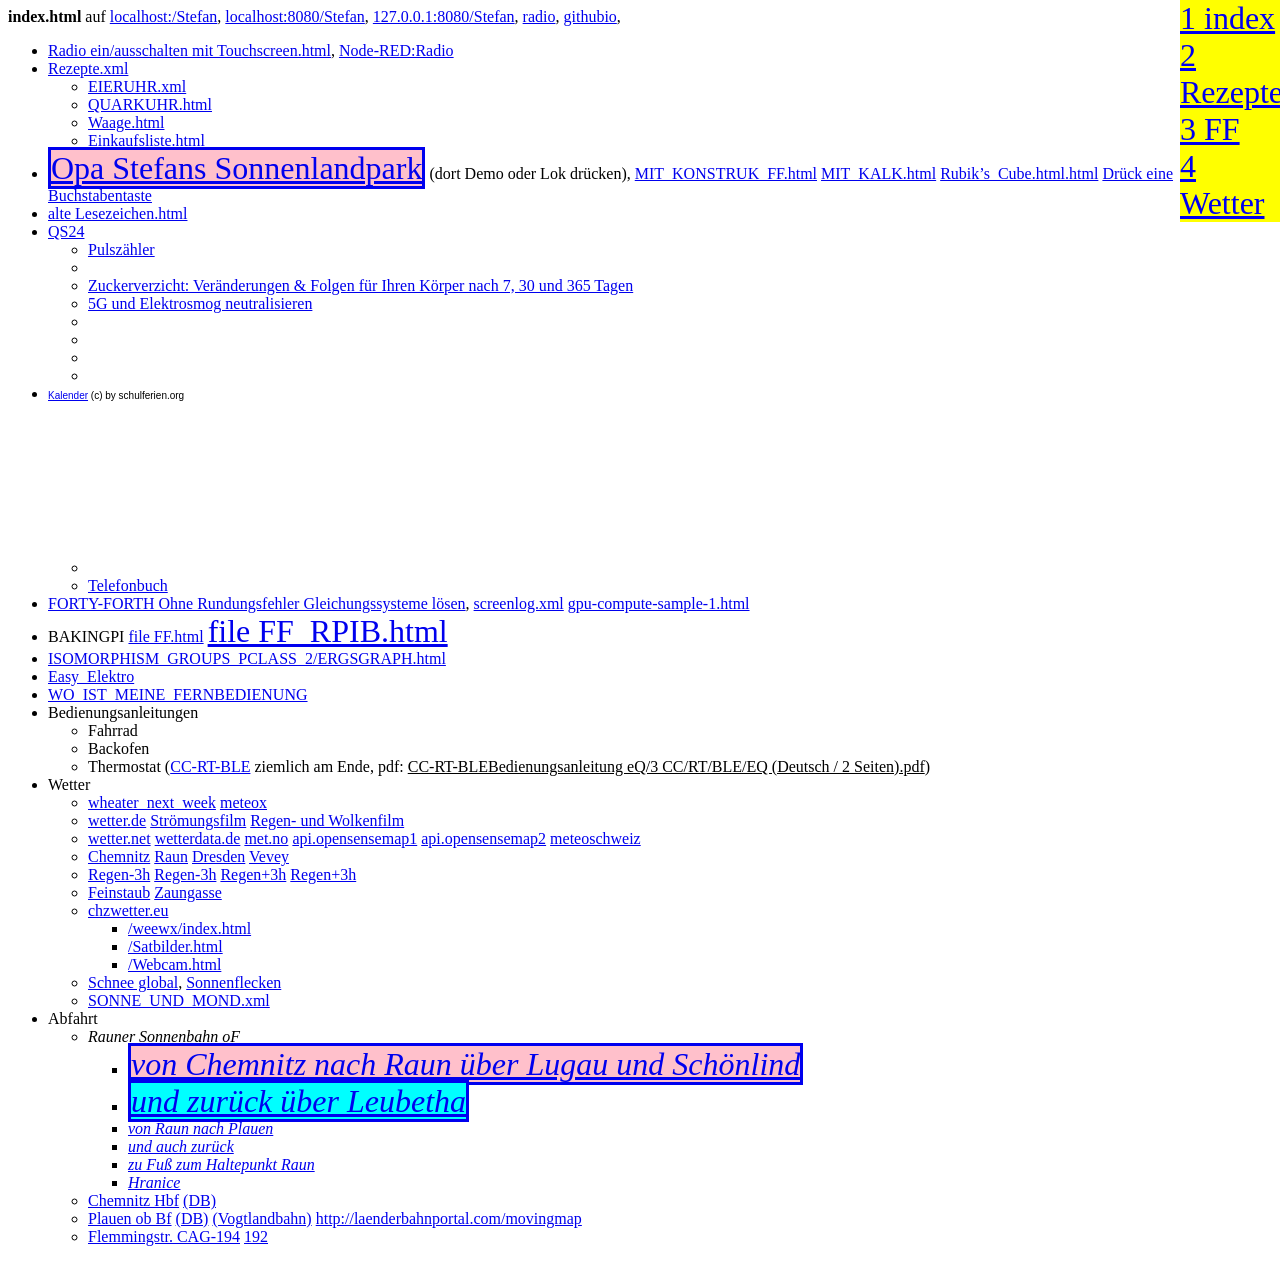
==== index.html @ eb0895cc "CAG-192" ====
<!doctype html>
<html>
<head>
  <meta charset="utf-8">
  <title>index.html</title>
  <style>
    .aktuell1 {background-color:pink; font-size:200%; border:solid}
    .aktuell2 {background-color:aqua; font-size:200%; border:solid}
    </style>
  </head>
<body>
<b id='b_index'>index.html</b> auf
<a href="http://localhost:/Stefan/index.html" target="_blank">localhost:/Stefan</a>, 
<a href="http://localhost:8080/Stefan/index.html" target="_blank">localhost:8080/Stefan</a>, 
<a href="http://127.0.0.1:8080/Stefan/index.html" target="_blank">127.0.0.1:8080/Stefan</a>, 
<a href="http://radio" target="_blank">radio</a>, 
<a href="https://opastefanvogel.github.io" target="_blank">githubio</a>, 
<div style="position:fixed; top:0px; left:1180px; background-color:yellow; border:none; display:flex; flex-direction:column; font-size:200%" >
  <a href="#b_index">1 index</a>
  <a href="#li_Rezepte">2 Rezepte</a>
  <a href="#li_FF">3 FF</a>
  <a href="#li_Wetter">4 Wetter</a>
  </div>

<ul>
<li><a target="_blank" href="RADIOPI/Touchscreen.html">Radio ein/ausschalten mit Touchscreen.html</a>, <a target="_blank" href="http://Radio:1880">Node-RED:Radio</a>
<li id='li_Rezepte'><a target="_blank" href="Rezepte.xml">Rezepte.xml</a>
  <ul>
    <li><a target="_blank" href="WO_IST_MEINE_FERNBEDIENUNG/EIERUHR.xml">EIERUHR.xml</a></li>
    <li><a target="_blank" href="WO_IST_MEINE_FERNBEDIENUNG/QUARKUHR.html">QUARKUHR.html</a></li>
    <li><a target="_blank" href="RADIOPI/Waage.html">Waage.html</a></li>
    <li><a target="_blank" href="http://Radio:1880/Einkaufsliste.html">Einkaufsliste.html</a></li>
    </ul>
  </li>

<li><a target="_blank" href="KLETTERN_UND_RUTSCHEN/MIT_QUADRO.html" class="aktuell1">Opa Stefans Sonnenlandpark</a> (dort Demo oder Lok drücken), 
  <a target="_blank" href="KLETTERN_UND_RUTSCHEN/MIT_KONSTRUK_FF.html">MIT_KONSTRUK_FF.html</a>
  <a target="_blank" href="KLETTERN_UND_RUTSCHEN/MIT_KALK.html">MIT_KALK.html</a>
  <a target="_blank" href="KLETTERN_UND_RUTSCHEN/Rubik’s_Cube.html">Rubik’s_Cube.html.html</a>
  <a target="Buchstabentaste" href="DRUECK_EINE_BUCHSTABENTASTE/DRUECK_EINE_BUCHSTABENTASTE.html">Drück eine Buchstabentaste</a>
  </li>

<li><a target="_blank" href="BackUpToDropBoxSyn/SVG_selbst_ausgedacht/Lesezeichen.html">alte Lesezeichen.html</a>
  </li>
<li><a target="_blank" href="BackUpToDropBoxSyn/SVG_selbst_ausgedacht/Playlist_QS24.html">QS24</a>
  <ul>
    <li><a target="_blank" href="WO_IST_MEINE_FERNBEDIENUNG/pochpoch.xml">Pulszähler</a></li>
    <li></li>
    <li><a target="_blank" href="https://youtu.be/2G5f7U-yI1Y">Zuckerverzicht: Veränderungen & Folgen für Ihren Körper nach 7, 30 und 365 Tagen</a>
    <li><a target="_blank" href="https://qs24.tv/2022/10/08/5g-und-anderen-elektrosmog-harmonisieren-naturmedizin-qs24-gesundheitsfernsehen/">5G und Elektrosmog neutralisieren</a>
             
</li>
    <li>  </li>
    <li>  </li>
    <li>  </li>
    <li>  </li>
    </ul>
  </li>

<li><span style="font-size: 10px; font-family: Verdana, Arial, Helvetica, sans-serif"><a href="https://www.schulferien.org/kalender/">Kalender</a> (c) by schulferien.org</span>
  <ul>
  <li><iframe src="https://www.schulferien.org/kalender/partner/kalender_partner.html" name="Kalenderframe" width="188" height="170" scrolling="yes" marginheight="0" marginwidth="0" frameborder="0"></iframe></li>
  <li><a target="_blank" href="https://www.dastelefonbuch.de">Telefonbuch</a></li>
    </ul>
  </li>

<li id="li_FF">
  <a href="FORTY-FORTH/index.html" target="_blank">FORTY-FORTH Ohne Rundungsfehler Gleichungssysteme lösen</a>, 
  <a target="_blank" href="FORTY-FORTH/screenlog.xml">screenlog.xml</a>
  <a target="_blank" href="FORTY-FORTH/gpu-compute-sample-1.html">gpu-compute-sample-1.html</a>
  </li>
<li>BAKINGPI <a href="BAKINGPI/ok02/FF.html" target="_blank">file FF.html</a>
  <a href="BAKINGPI/ok02/FF_RPIB.html" target="_blank" style='font-size:200%'>file FF_RPIB.html</a>
  </li>
<li><a href="ISOMORPHISM_GROUPS_PCLASS_2/ERGSGRAPH.html" target="_blank">ISOMORPHISM_GROUPS_PCLASS_2/ERGSGRAPH.html</a></li>
<li><a href="Easy_Elektro_-_Big_Fun/Easy_Elektro_-_Big_Fun.html" target="_blank">Easy_Elektro</a></li>
<li><a href="WO_IST_MEINE_FERNBEDIENUNG/index.html" target="_blank">WO_IST_MEINE_FERNBEDIENUNG</a></li>
<li>Bedienungsanleitungen
  <ul>
    <li>Fahrrad</li>
    <li>Backofen</li>
    <li>Thermostat (<a href='WO_IST_MEINE_FERNBEDIENUNG/Thermostat.html'>CC-RT-BLE</a> ziemlich am Ende, pdf: <u>CC-RT-BLEBedienungsanleitung eQ/3 CC/RT/BLE/EQ (Deutsch / 2 Seiten).pdf</u>)</li>
    </ul>
  </li>
<li id='li_Wetter'>Wetter
  <ul>
    <li><a target="_blank" href="http://wolframalpha.com/input/?i=weather+of+Chemnitz+next+week">wheater_next_week</a> 
    <a target="_blank" href="https://www.meteox.com/de-de/city/20813/48hours">meteox</a>
</li>
    <li>
      <a target="_blank" href="https://www.wetter.de/deutschland/wetter-chemnitz-18232105/wetterprognose.html">wetter.de</a>
      <a target="_blank" href="https://www.wetter.de/cms/temperaturentwicklung-in-deutschland-stroemungsfilm-der-naechsten-5-tage-4356180.html">Strömungsfilm</a>
      <a target="_blank" href="https://www.wetter.de/cms/der-regen-und-wolkenfilm-fuer-die-naechsten-48-stunden-4399671.html">Regen- und Wolkenfilm</a>
      </li>
    <li>
      <a href="https://www.wetter.net/wetter/deutschland/chemnitz" target="_blank">wetter.net</a>
      <a target="_blank" href="http://www.wetterdata.de/">wetterdata.de</a>
      <a target="_blank" href="https://api.met.no/weatherapi/locationforecast/2.0/?lat=50.8357&lon=12.92922">met.no</a>
      <a target="_blank" href="https://api.opensensemap.org/boxes/5c30c8b22c80100019313cfa">api.opensensemap1</a>
      <a target="_blank" href="https://api.opensensemap.org/boxes/623209aebe6329001c86a6db">api.opensensemap2</a>
      <a target="_blank" href="https://www.meteoschweiz.admin.ch/service-und-publikationen/applikationen/messwerte-und-messnetze.html#lang=de&param=messwerte-lufttemperatur-10min&station=VEV&chart=hour">meteoschweiz</a>
      </li>
    <li>      
      <a href="https://api.openweathermap.org/data/2.5/weather?id=2940132&units=metric&lang=de&mode=xml&appid=91eb3d05b7334e267c90305acba2c49a" target="_blank">Chemnitz</a>
      <a href="https://api.openweathermap.org/data/2.5/weather?id=6548527&units=metric&lang=de&mode=xml&appid=91eb3d05b7334e267c90305acba2c49a" target="_blank">Raun</a>
      <a href="https://api.opensensemap.org/boxes/63658afa381ed7001ba91cab/sensors/63658afa381ed7001ba91cae" target="_blank">Dresden</a>
      <a href="https://api.opensensemap.org/boxes/6363c7935145f7001c599aae/sensors/6363c7935145f7001c599ab0" target="_blank">Vevey</a>
      </li>
    <li>
      <a target="_blank" href="https://www.niederschlagsradar.de/de-de/city/7954">Regen-3h</a>
      <a target="_blank" href="https://www.niederschlagsradar.de/image.ashx?type=loop3stunde">Regen-3h</a>
      <a target="_blank" href="https://www.niederschlagsradar.de/h3.aspx?j=-3&srt=loopvorhersage">Regen+3h</a>
      <a target="_blank" href="https://www.niederschlagsradar.de/images.aspx?srt=loopvorhersage&jaar=-3&regio=homepage&tijdid=&m=&d=&uhr=&mi=">Regen+3h</a>
      </li>
    <li>
      <a target="_blank" href="https://www.umweltbundesamt.de/daten/luft/luftdaten/karten/">Feinstaub</a>
      <a target="_blank" href="https://aqicn.org/station/@251476/">Zaungasse</a>
      </li>
    <li>
      <a href="https://chzwetter.eu" target="_blank">chzwetter.eu</a>
      <ul>
        <li><a href="https://chzwetter.eu/weewx/index.html" target="_blank">/weewx/index.html</a></li>
        <li><a href="https://chzwetter.eu/Satbilder.html" target="_blank">/Satbilder.html</a></li>
        <li><a href="https://chzwetter.eu/Webcam.html" target="_blank">/Webcam.html</a></li>
        </ul>
      </li>
    <li><a target="_blank" href="https://globalcryospherewatch.org/satellites/trackers.html">Schnee global</a>,
      <a target="_blank" href="https://meteo.plus/sonnenaktivitaet.html">Sonnenflecken</a>
      </li>
    <li><a target="_blank" href="WO_IST_MEINE_FERNBEDIENUNG/SONNE_UND_MOND.xml">SONNE_UND_MOND.xml</a></li>
    </ul>
  </li>

<li>Abfahrt
  <ul>
    <li><i>Rauner Sonnenbahn <span title='anfangs "0G" für "Null-G", doch wegen Verwechslung mit dem Buchstaben-OG dann "oF" für "ohne Fragen"'>oF</span></i>
      <ul>
        <li><a class="aktuell1" target="geolocation" href="WO_IST_MEINE_FERNBEDIENUNG/FAHRRADTOUR5.html?Track_Raun_ueber_Lugau_und_Schoenlind.js"><i>von Chemnitz nach Raun über Lugau und Schönlind</i></a></li>
        <li><a class="aktuell2" target="geolocation" href="WO_IST_MEINE_FERNBEDIENUNG/FAHRRADTOUR5.html?Track_Raun_zurueck_ueber_Leubetha_und_Lugau.js"><i>und zurück über Leubetha</i></a></li>
        <li><a target="geolocation" href="WO_IST_MEINE_FERNBEDIENUNG/FAHRRADTOUR5.html?Track_Plauen.js"><i>von Raun nach Plauen</i></a></li>
        <li><a target="geolocation" href="WO_IST_MEINE_FERNBEDIENUNG/FAHRRADTOUR5.html?Track_Plauen_zurueck.js"><i>und auch zurück</i></a></li>
        <li><a target="geolocation" href="WO_IST_MEINE_FERNBEDIENUNG/FAHRRADTOUR5.html?Track_Haltepunkt_Raun.js"><i>zu Fuß zum Haltepunkt Raun</i></a></li>
        <li><a target="geolocation" href="WO_IST_MEINE_FERNBEDIENUNG/FAHRRADTOUR5.html?Track_Hranice.js"><i>Hranice</i></a></li>
        </ul>
      </li>
    <li><a target="_blank" href="https://reiseauskunft.bahn.de/bin/bhftafel.exe/dn?ld=42145&protocol=https:&rt=1&input=Chemnitz%20Hbf%238010184&boardType=dep&time=actual&productsFilter=11111&start=yes&
">Chemnitz Hbf</a>
      <a target="_blank" href="https://www.bahnhof.de/chemnitz-hbf/abfahrt">(DB)</a>
      </li>
    <li>
      <a target="_blank" href="https://reiseauskunft.bahn.de/bin/bhftafel.exe/dn?ld=42145&protocol=https:&rt=1&input=Plauen(Vogtl)%20ob%20Bf%238010275&boardType=dep&time=actual&productsFilter=11111&start=yes&">Plauen ob Bf</a>
      <a target="_blank" href="https://www.bahnhof.de/plauen-vogtl-ob-bf/abfahrt">(DB)</a>
      <a target="_blank" href="https://www.laenderbahn.com/vogtlandbahn/fahrplan/live-fahrplan/">(Vogtlandbahn)</a>
      <a target="_blank" href="http://laenderbahnportal.com">http://laenderbahnportal.com</a><a target="_blank" href="http://laenderbahnportal.com/movingmap">/movingmap</a>
      </li>
  </div>
    <li>
      <a target="_blank" href="https://www.cvag.de/eza/liste.html?station=CAG-194">Flemmingstr. CAG-194</a>
      <a target="_blank" href="https://www.cvag.de/eza/liste.html?station=CAG-192">192</a></li>
    </ul>
  </li>

  </ul>

  </body>
  </html>
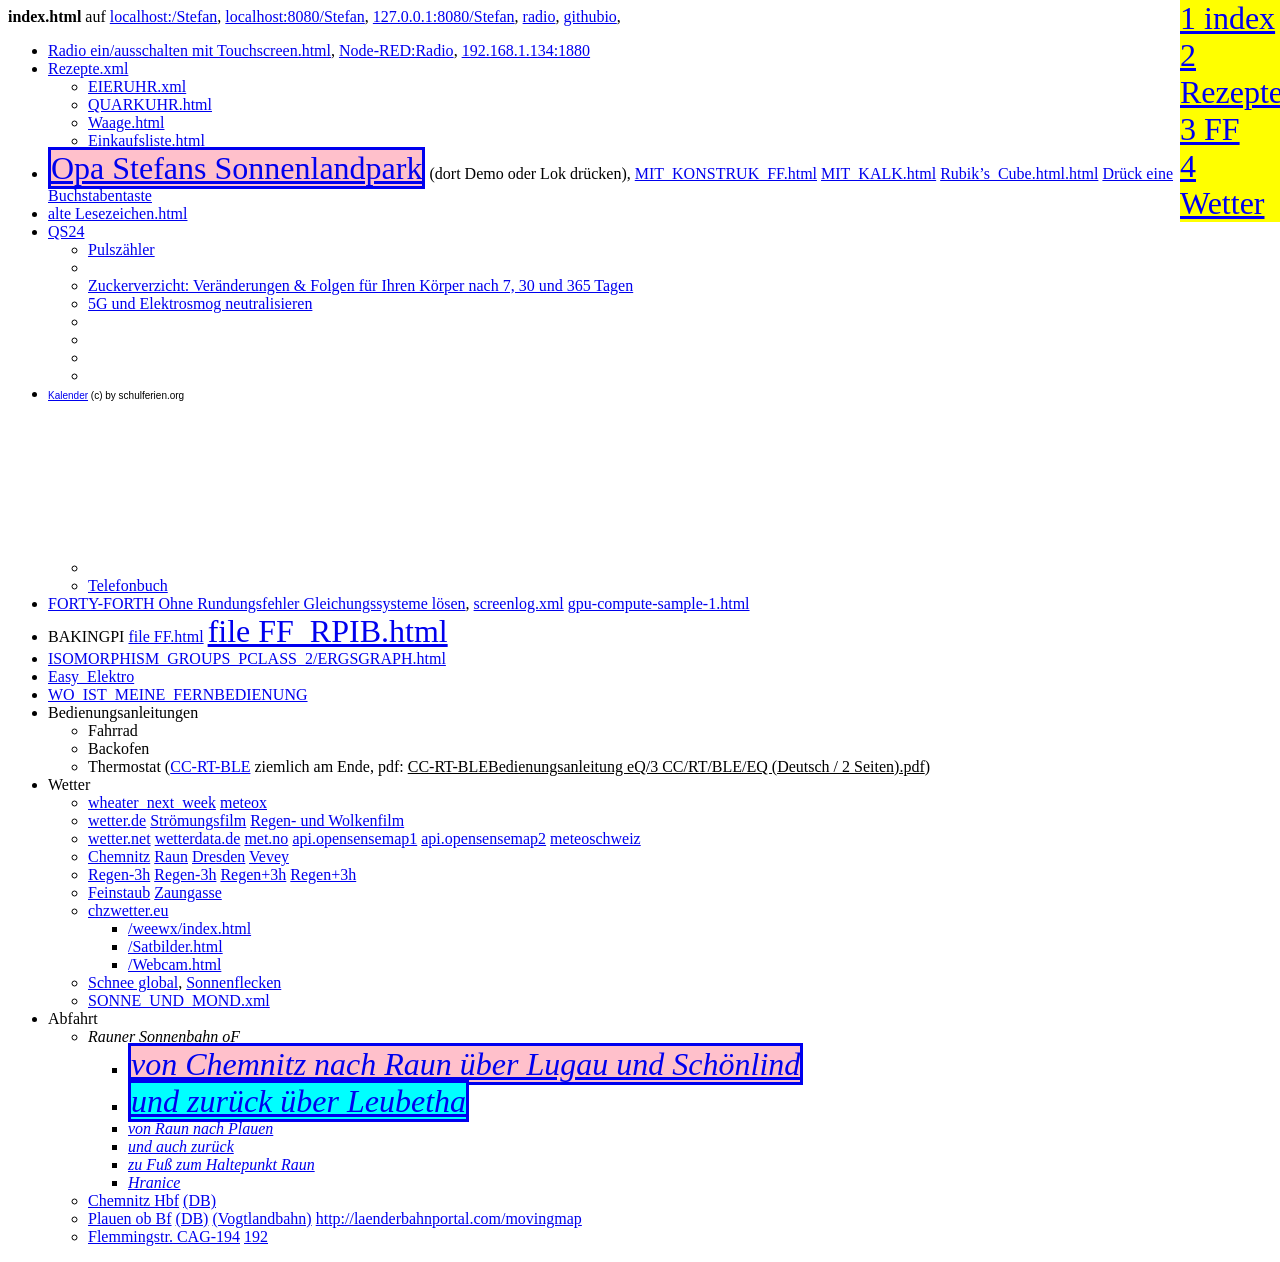
==== commit 2414dd68: "192.168.1.134:1880" ====
--- a/index.html
+++ b/index.html
@@ -23,7 +23,9 @@
   </div>
 
 <ul>
-<li><a target="_blank" href="RADIOPI/Touchscreen.html">Radio ein/ausschalten mit Touchscreen.html</a>, <a target="_blank" href="http://Radio:1880">Node-RED:Radio</a>
+<li><a target="_blank" href="RADIOPI/Touchscreen.html">Radio ein/ausschalten mit Touchscreen.html</a>, 
+  <a target="_blank" href="http://Radio:1880">Node-RED:Radio</a>,
+  <a target="_blank" href="http://192.168.1.134:1880">192.168.1.134:1880</a>
 <li id='li_Rezepte'><a target="_blank" href="Rezepte.xml">Rezepte.xml</a>
   <ul>
     <li><a target="_blank" href="WO_IST_MEINE_FERNBEDIENUNG/EIERUHR.xml">EIERUHR.xml</a></li>
@@ -36,7 +38,7 @@
 <li><a target="_blank" href="KLETTERN_UND_RUTSCHEN/MIT_QUADRO.html" class="aktuell1">Opa Stefans Sonnenlandpark</a> (dort Demo oder Lok drücken), 
   <a target="_blank" href="KLETTERN_UND_RUTSCHEN/MIT_KONSTRUK_FF.html">MIT_KONSTRUK_FF.html</a>
   <a target="_blank" href="KLETTERN_UND_RUTSCHEN/MIT_KALK.html">MIT_KALK.html</a>
-  <a target="_blank" href="KLETTERN_UND_RUTSCHEN/Rubik’s_Cube.html">Rubik’s_Cube.html.html</a>
+  <a target="_blank" href="RUBIKs_CUBE/Rubik’s_Cube.html">Rubik’s_Cube.html.html</a>
   <a target="Buchstabentaste" href="DRUECK_EINE_BUCHSTABENTASTE/DRUECK_EINE_BUCHSTABENTASTE.html">Drück eine Buchstabentaste</a>
   </li>
 
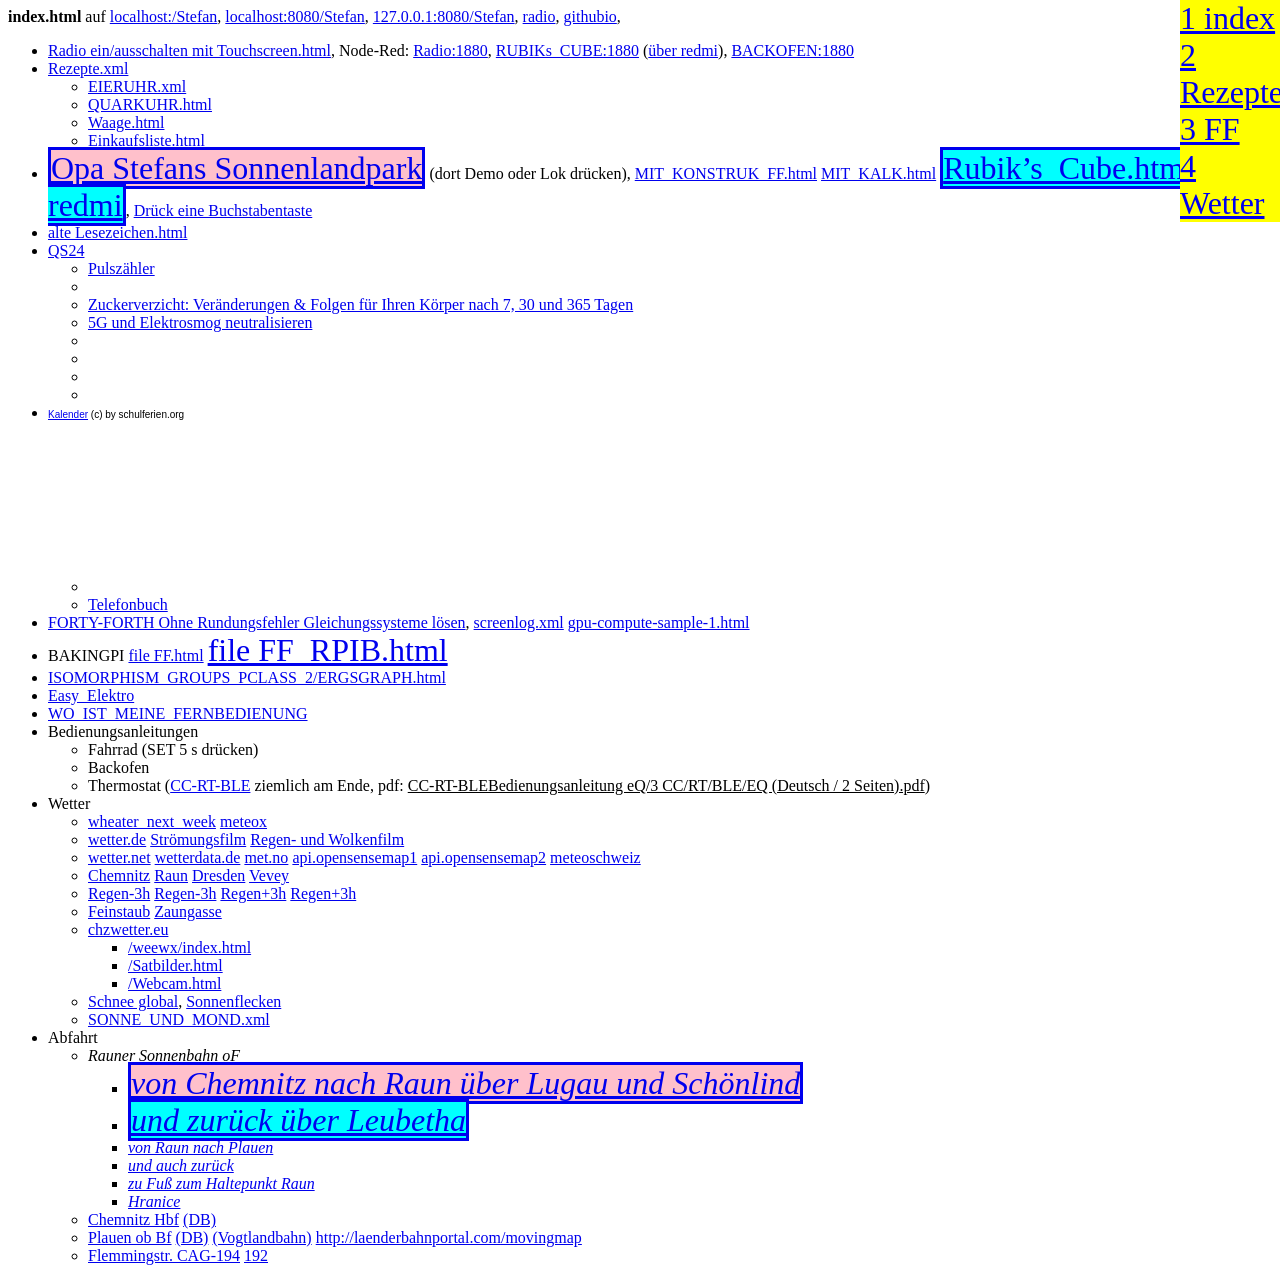
==== commit 1ae95680: "Rezept Nougat" ====
--- a/index.html
+++ b/index.html
@@ -24,8 +24,12 @@
 
 <ul>
 <li><a target="_blank" href="RADIOPI/Touchscreen.html">Radio ein/ausschalten mit Touchscreen.html</a>, 
-  <a target="_blank" href="http://Radio:1880">Node-RED:Radio</a>,
-  <a target="_blank" href="http://192.168.1.134:1880">192.168.1.134:1880</a>
+  Node-Red:
+  <a target="_blank" href="http://Radio:1880">Radio:1880</a>,
+  <a target="_blank" href="http://RUBIKs_CUBE:1880">RUBIKs_CUBE:1880</a>
+  (<a target="_blank" href="http://192.168.43.39:1880">über redmi</a>),
+  <a target="_blank" href="http://BACKOFEN:1880">BACKOFEN:1880</a>
+  </li>
 <li id='li_Rezepte'><a target="_blank" href="Rezepte.xml">Rezepte.xml</a>
   <ul>
     <li><a target="_blank" href="WO_IST_MEINE_FERNBEDIENUNG/EIERUHR.xml">EIERUHR.xml</a></li>
@@ -38,7 +42,8 @@
 <li><a target="_blank" href="KLETTERN_UND_RUTSCHEN/MIT_QUADRO.html" class="aktuell1">Opa Stefans Sonnenlandpark</a> (dort Demo oder Lok drücken), 
   <a target="_blank" href="KLETTERN_UND_RUTSCHEN/MIT_KONSTRUK_FF.html">MIT_KONSTRUK_FF.html</a>
   <a target="_blank" href="KLETTERN_UND_RUTSCHEN/MIT_KALK.html">MIT_KALK.html</a>
-  <a target="_blank" href="RUBIKs_CUBE/Rubik’s_Cube.html">Rubik’s_Cube.html.html</a>
+  <a class='aktuell2' target="_blank" href="RUBIKs_CUBE/Rubik’s_Cube.html">Rubik’s_Cube.html</a>,
+  <a class='aktuell2' target="_blank" href="http://192.168.43.39:1880/Rubik’s_Cube.html">über redmi</a>,
   <a target="Buchstabentaste" href="DRUECK_EINE_BUCHSTABENTASTE/DRUECK_EINE_BUCHSTABENTASTE.html">Drück eine Buchstabentaste</a>
   </li>
 
@@ -79,7 +84,7 @@
 <li><a href="WO_IST_MEINE_FERNBEDIENUNG/index.html" target="_blank">WO_IST_MEINE_FERNBEDIENUNG</a></li>
 <li>Bedienungsanleitungen
   <ul>
-    <li>Fahrrad</li>
+    <li>Fahrrad (SET 5 s drücken)</li>
     <li>Backofen</li>
     <li>Thermostat (<a href='WO_IST_MEINE_FERNBEDIENUNG/Thermostat.html'>CC-RT-BLE</a> ziemlich am Ende, pdf: <u>CC-RT-BLEBedienungsanleitung eQ/3 CC/RT/BLE/EQ (Deutsch / 2 Seiten).pdf</u>)</li>
     </ul>
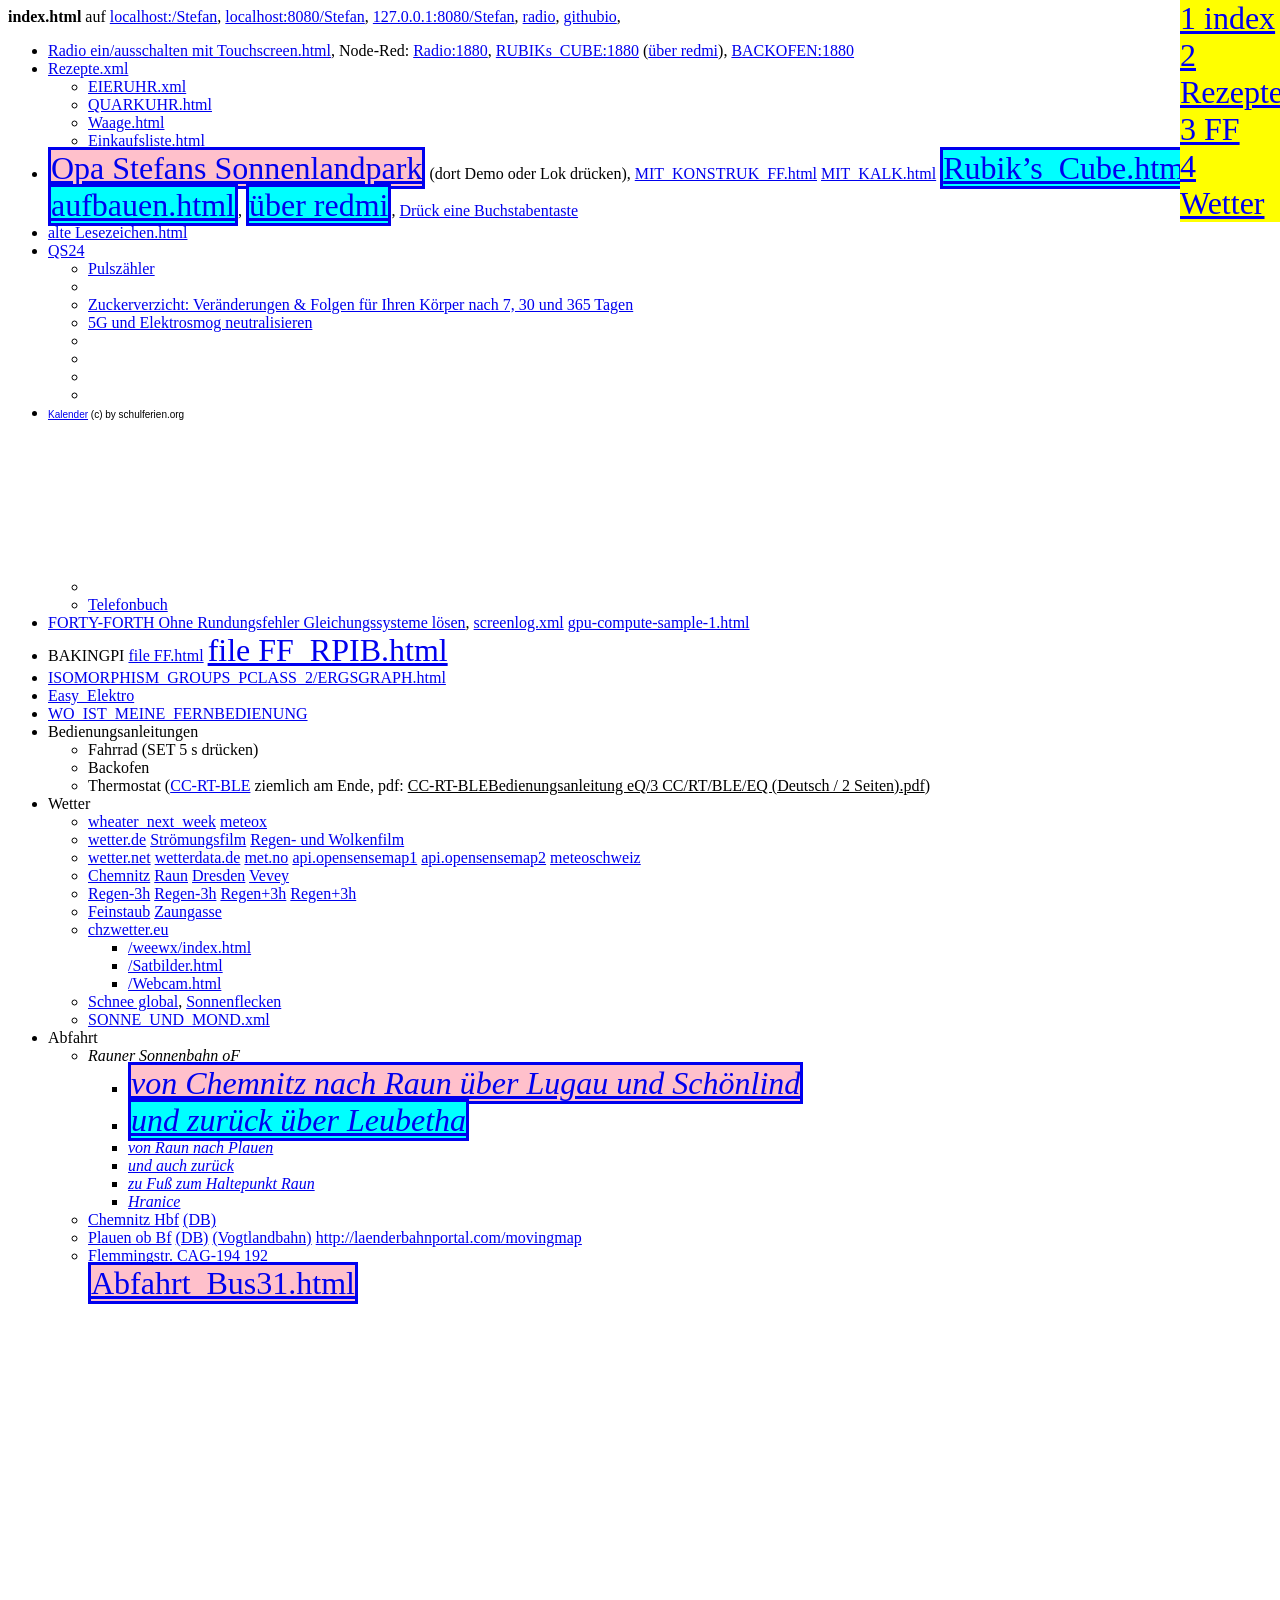
==== commit d7a9bc60: "Abfahrt_Bus31.html" ====
--- a/index.html
+++ b/index.html
@@ -13,7 +13,7 @@
 <a href="http://localhost:/Stefan/index.html" target="_blank">localhost:/Stefan</a>, 
 <a href="http://localhost:8080/Stefan/index.html" target="_blank">localhost:8080/Stefan</a>, 
 <a href="http://127.0.0.1:8080/Stefan/index.html" target="_blank">127.0.0.1:8080/Stefan</a>, 
-<a href="http://radio" target="_blank">radio</a>, 
+<a href="http://radio/~dietpi/Stefan/CLONE/" target="_blank">radio</a>, 
 <a href="https://opastefanvogel.github.io" target="_blank">githubio</a>, 
 <div style="position:fixed; top:0px; left:1180px; background-color:yellow; border:none; display:flex; flex-direction:column; font-size:200%" >
   <a href="#b_index">1 index</a>
@@ -43,6 +43,7 @@
   <a target="_blank" href="KLETTERN_UND_RUTSCHEN/MIT_KONSTRUK_FF.html">MIT_KONSTRUK_FF.html</a>
   <a target="_blank" href="KLETTERN_UND_RUTSCHEN/MIT_KALK.html">MIT_KALK.html</a>
   <a class='aktuell2' target="_blank" href="RUBIKs_CUBE/Rubik’s_Cube.html">Rubik’s_Cube.html</a>,
+  <a class='aktuell2' target="_blank" href="RUBIKs_CUBE/aufbauen.html">aufbauen.html</a>,
   <a class='aktuell2' target="_blank" href="http://192.168.43.39:1880/Rubik’s_Cube.html">über redmi</a>,
   <a target="Buchstabentaste" href="DRUECK_EINE_BUCHSTABENTASTE/DRUECK_EINE_BUCHSTABENTASTE.html">Drück eine Buchstabentaste</a>
   </li>
@@ -79,7 +80,7 @@
 <li>BAKINGPI <a href="BAKINGPI/ok02/FF.html" target="_blank">file FF.html</a>
   <a href="BAKINGPI/ok02/FF_RPIB.html" target="_blank" style='font-size:200%'>file FF_RPIB.html</a>
   </li>
-<li><a href="ISOMORPHISM_GROUPS_PCLASS_2/ERGSGRAPH.html" target="_blank">ISOMORPHISM_GROUPS_PCLASS_2/ERGSGRAPH.html</a></li>
+<li><a href="ISOMORPHISM_GROUPS_PCLASS_2/ERGSGRAPH.html#Logfile" target="_blank">ISOMORPHISM_GROUPS_PCLASS_2/ERGSGRAPH.html</a></li>
 <li><a href="Easy_Elektro_-_Big_Fun/Easy_Elektro_-_Big_Fun.html" target="_blank">Easy_Elektro</a></li>
 <li><a href="WO_IST_MEINE_FERNBEDIENUNG/index.html" target="_blank">WO_IST_MEINE_FERNBEDIENUNG</a></li>
 <li>Bedienungsanleitungen
@@ -97,7 +98,7 @@
     <li>
       <a target="_blank" href="https://www.wetter.de/deutschland/wetter-chemnitz-18232105/wetterprognose.html">wetter.de</a>
       <a target="_blank" href="https://www.wetter.de/cms/temperaturentwicklung-in-deutschland-stroemungsfilm-der-naechsten-5-tage-4356180.html">Strömungsfilm</a>
-      <a target="_blank" href="https://www.wetter.de/cms/der-regen-und-wolkenfilm-fuer-die-naechsten-48-stunden-4399671.html">Regen- und Wolkenfilm</a>
+      <a target="_blank" href="https://www.wetter.de/videos/der-regen-und-wolkenfilm-fuer-die-kommenden-48-stunden-5a079473a2ea50087133a86d.html">Regen- und Wolkenfilm</a>
       </li>
     <li>
       <a href="https://www.wetter.net/wetter/deutschland/chemnitz" target="_blank">wetter.net</a>
@@ -164,10 +165,12 @@
     <li>
       <a target="_blank" href="https://www.cvag.de/eza/liste.html?station=CAG-194">Flemmingstr. CAG-194</a>
       <a target="_blank" href="https://www.cvag.de/eza/liste.html?station=CAG-192">192</a></li>
+      <a class="aktuell1" target="geolocation" href="WO_IST_MEINE_FERNBEDIENUNG/Abfahrt_Bus31.html">Abfahrt_Bus31.html</a></li>
     </ul>
   </li>
 
   </ul>
+<div style='height:400px'></div>
 
   </body>
   </html>
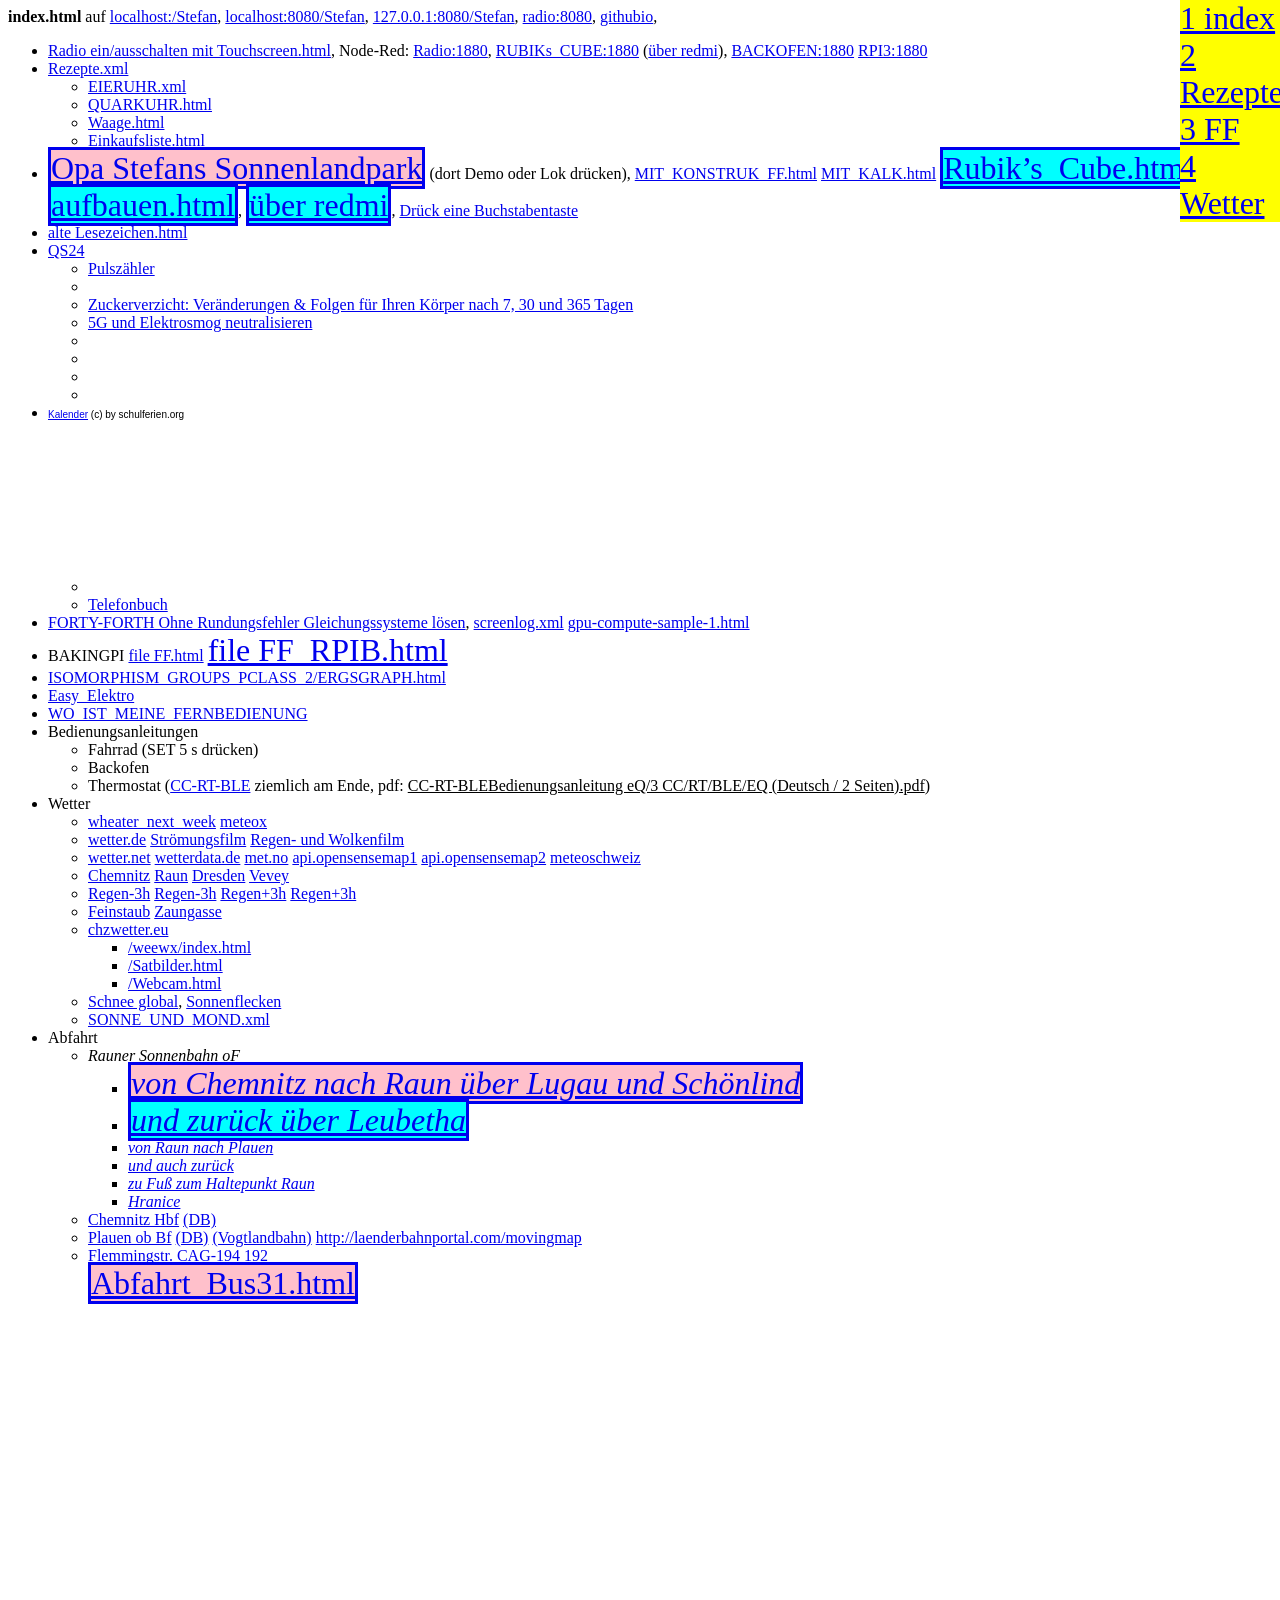
==== commit 5fefd88a: "radio:8080 in index.html" ====
--- a/index.html
+++ b/index.html
@@ -13,7 +13,7 @@
 <a href="http://localhost:/Stefan/index.html" target="_blank">localhost:/Stefan</a>, 
 <a href="http://localhost:8080/Stefan/index.html" target="_blank">localhost:8080/Stefan</a>, 
 <a href="http://127.0.0.1:8080/Stefan/index.html" target="_blank">127.0.0.1:8080/Stefan</a>, 
-<a href="http://radio/~dietpi/Stefan/CLONE/" target="_blank">radio</a>, 
+<a href="http://radio:8080/index.html" target="_blank">radio:8080</a>, 
 <a href="https://opastefanvogel.github.io" target="_blank">githubio</a>, 
 <div style="position:fixed; top:0px; left:1180px; background-color:yellow; border:none; display:flex; flex-direction:column; font-size:200%" >
   <a href="#b_index">1 index</a>
@@ -29,6 +29,7 @@
   <a target="_blank" href="http://RUBIKs_CUBE:1880">RUBIKs_CUBE:1880</a>
   (<a target="_blank" href="http://192.168.43.39:1880">über redmi</a>),
   <a target="_blank" href="http://BACKOFEN:1880">BACKOFEN:1880</a>
+  <a target="_blank" href="http://RPI3:1880">RPI3:1880</a>
   </li>
 <li id='li_Rezepte'><a target="_blank" href="Rezepte.xml">Rezepte.xml</a>
   <ul>
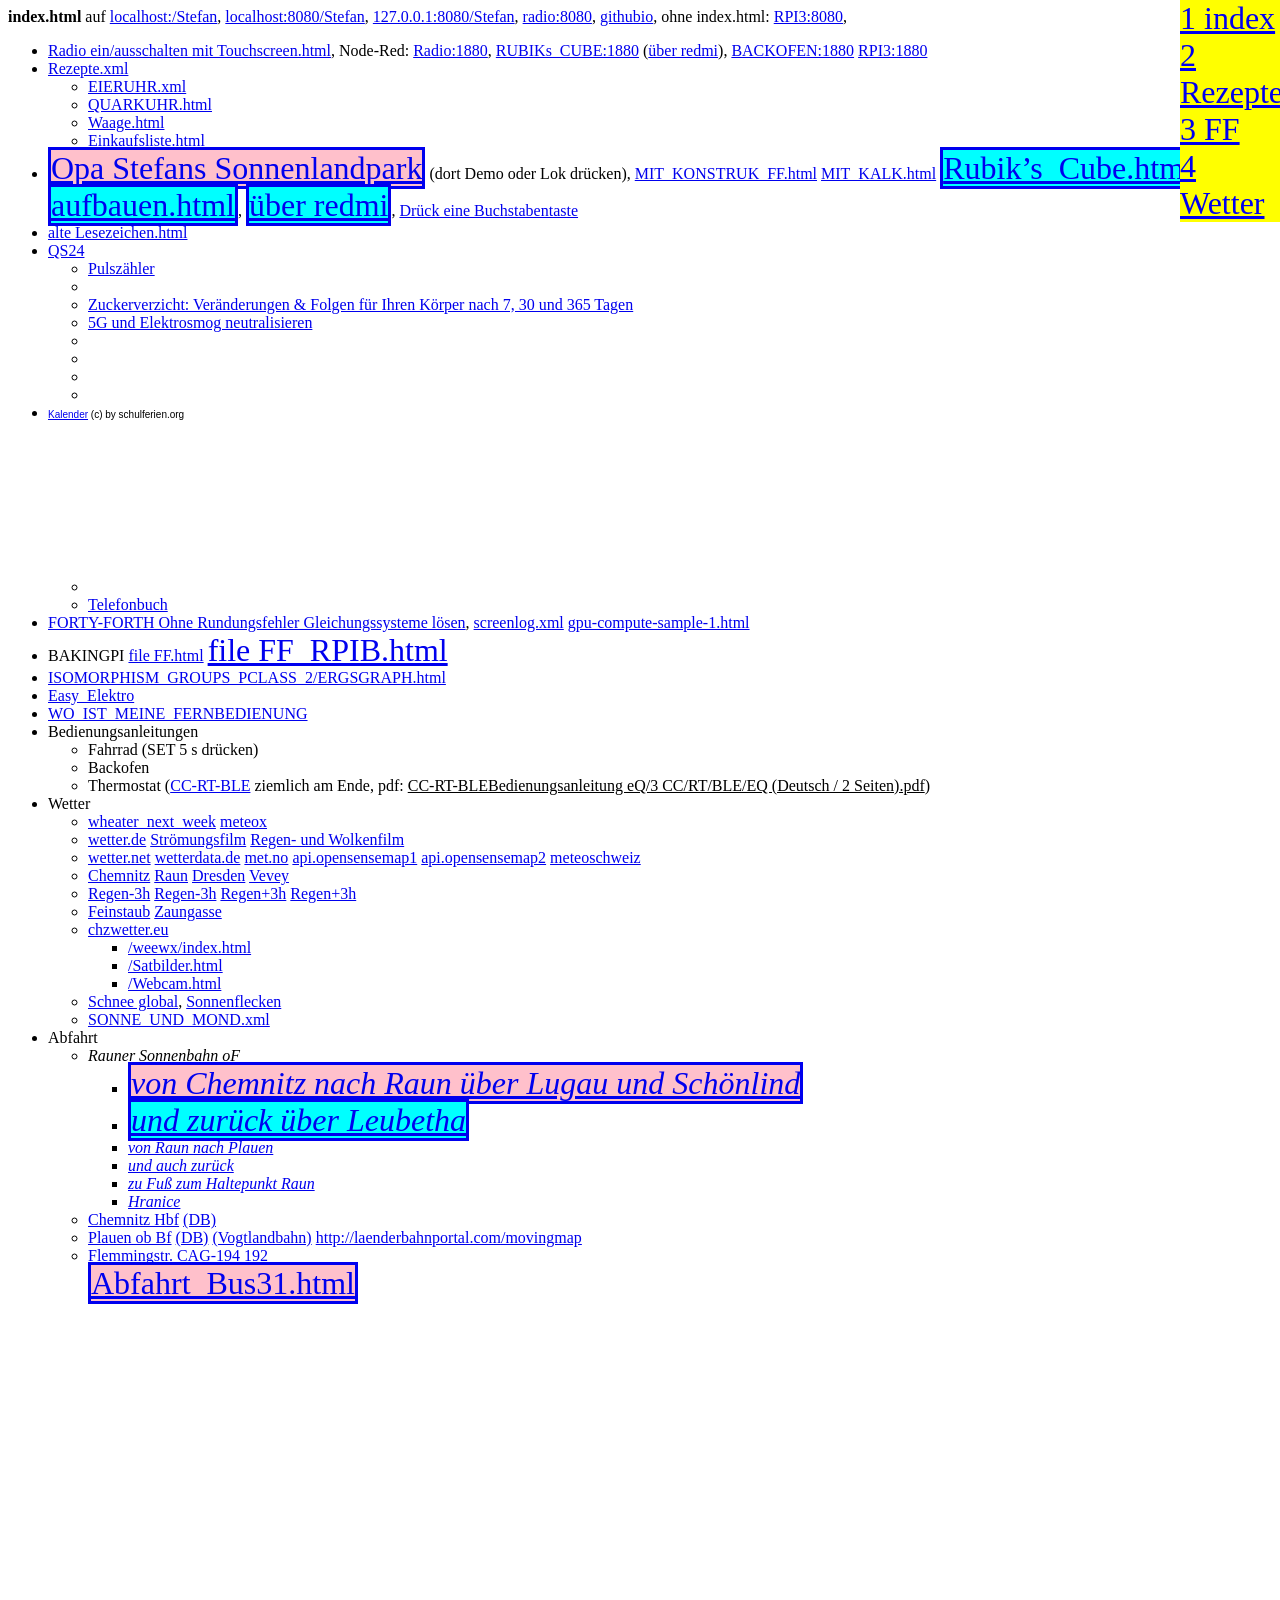
==== commit 357bd94a: "ohne index.html: RPI3:8080" ====
--- a/index.html
+++ b/index.html
@@ -15,6 +15,8 @@
 <a href="http://127.0.0.1:8080/Stefan/index.html" target="_blank">127.0.0.1:8080/Stefan</a>, 
 <a href="http://radio:8080/index.html" target="_blank">radio:8080</a>, 
 <a href="https://opastefanvogel.github.io" target="_blank">githubio</a>, 
+ohne index.html: <a href="http://RPI3:8080" target="_blank">RPI3:8080</a>, 
+
 <div style="position:fixed; top:0px; left:1180px; background-color:yellow; border:none; display:flex; flex-direction:column; font-size:200%" >
   <a href="#b_index">1 index</a>
   <a href="#li_Rezepte">2 Rezepte</a>
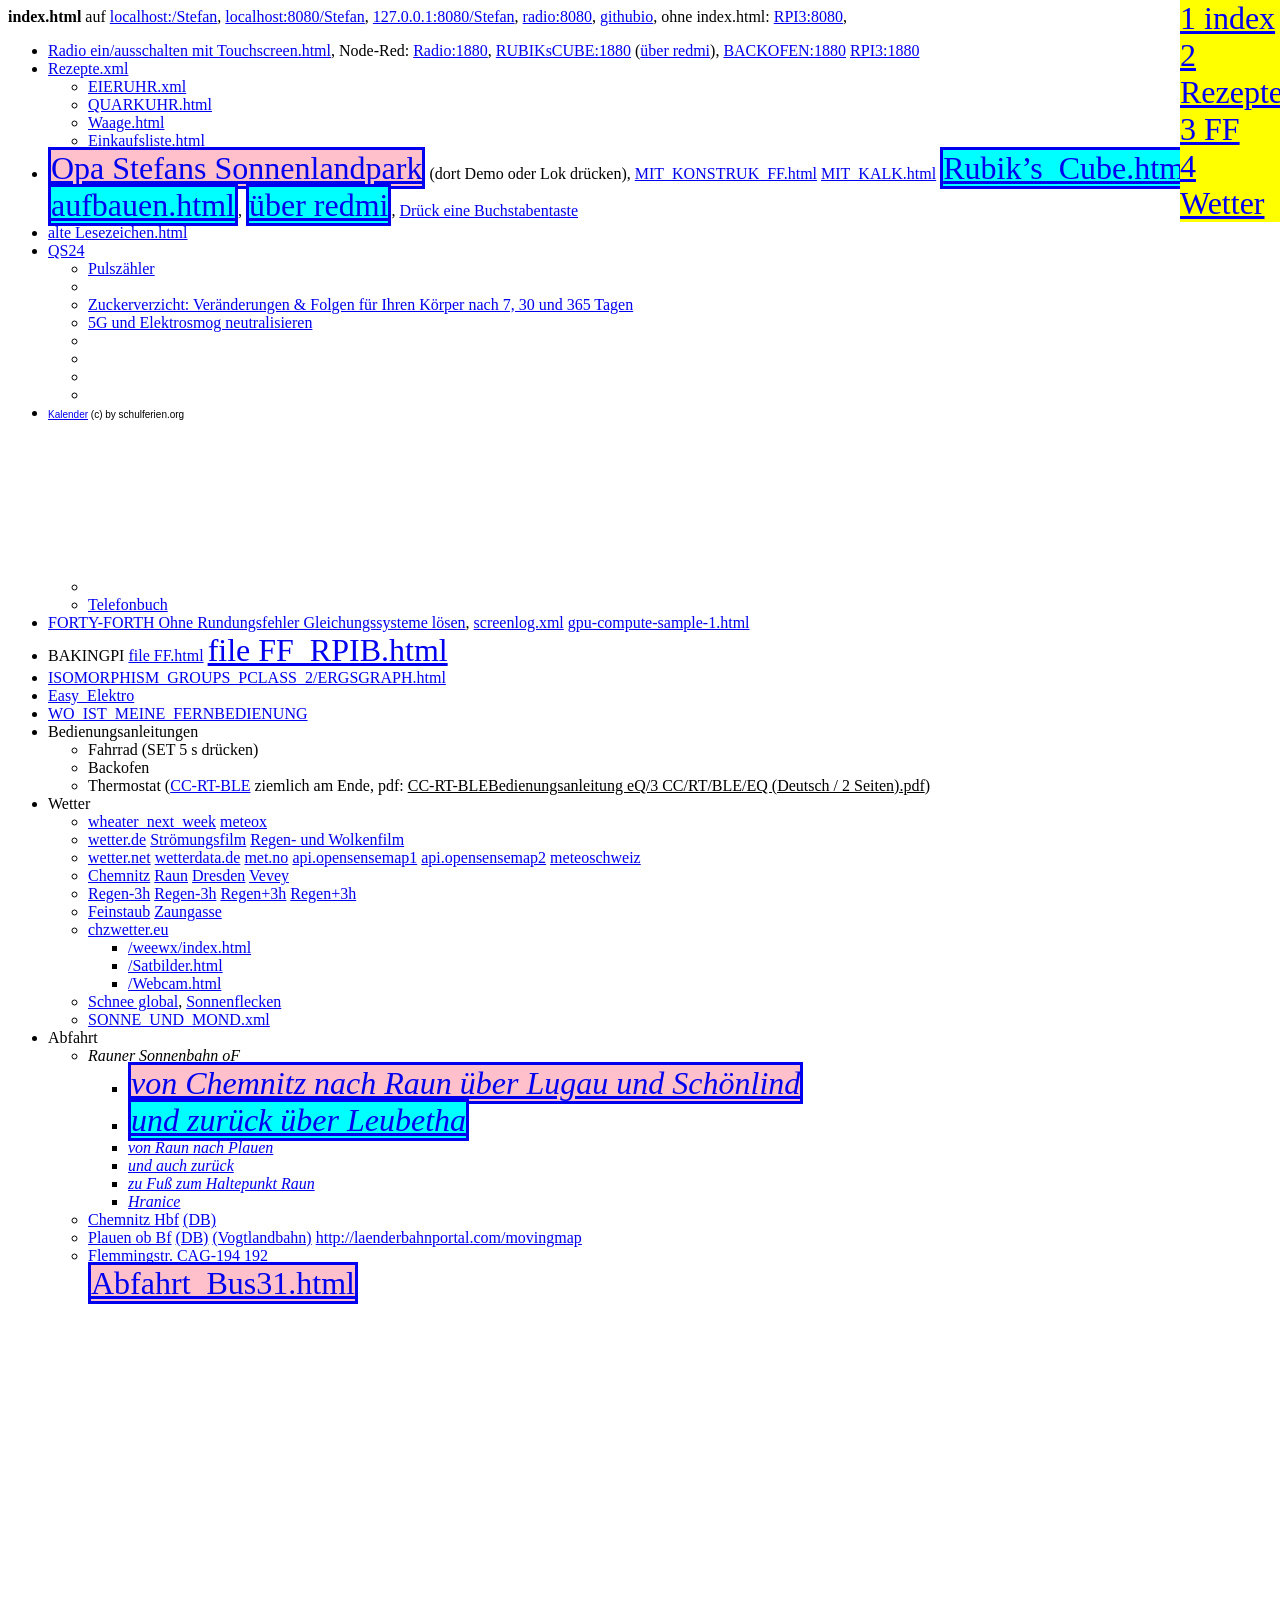
==== commit a9541158: "hostname RUBIKsCUBE statt RUBIKs_CUBE" ====
--- a/index.html
+++ b/index.html
@@ -28,7 +28,7 @@
 <li><a target="_blank" href="RADIOPI/Touchscreen.html">Radio ein/ausschalten mit Touchscreen.html</a>, 
   Node-Red:
   <a target="_blank" href="http://Radio:1880">Radio:1880</a>,
-  <a target="_blank" href="http://RUBIKs_CUBE:1880">RUBIKs_CUBE:1880</a>
+  <a target="_blank" href="http://RUBIKsCUBE:1880">RUBIKsCUBE:1880</a>
   (<a target="_blank" href="http://192.168.43.39:1880">über redmi</a>),
   <a target="_blank" href="http://BACKOFEN:1880">BACKOFEN:1880</a>
   <a target="_blank" href="http://RPI3:1880">RPI3:1880</a>
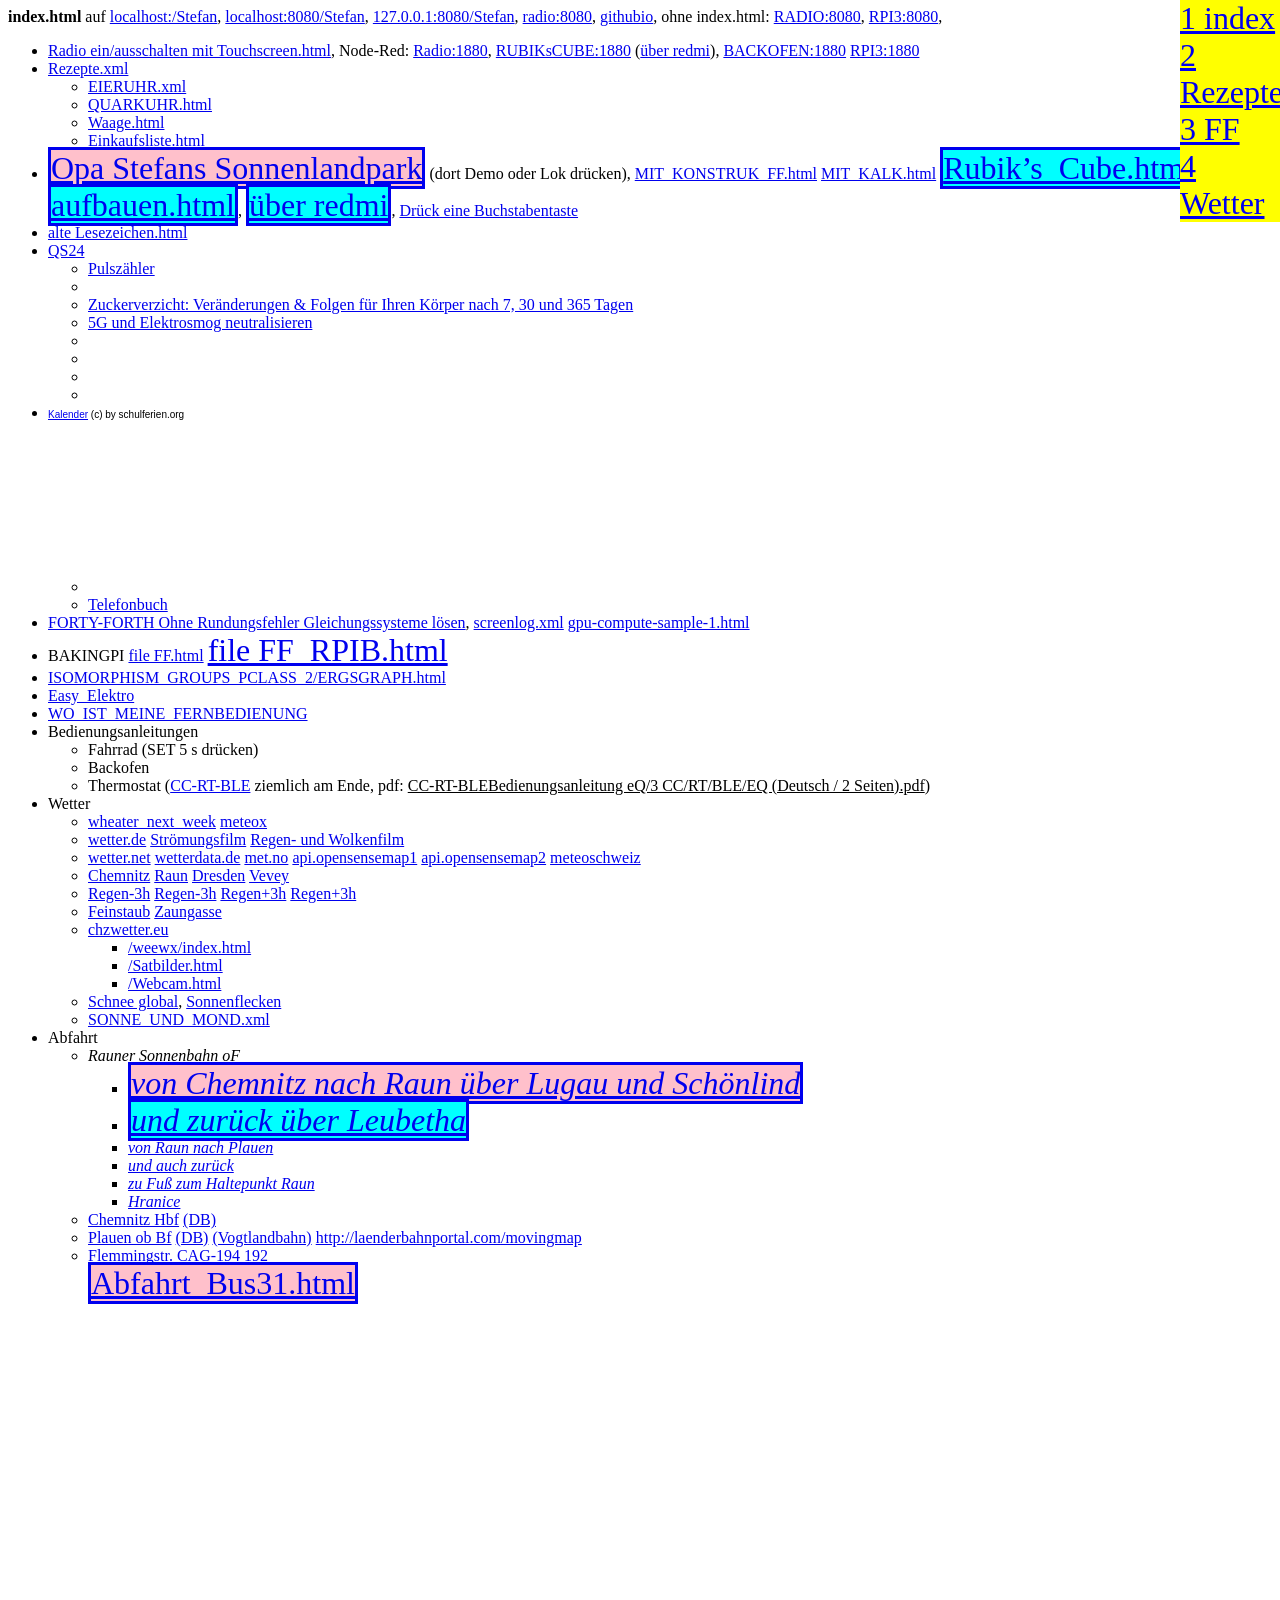
==== commit 65eab5b5: "RADIO:8080 ohne index.html" ====
--- a/index.html
+++ b/index.html
@@ -15,7 +15,9 @@
 <a href="http://127.0.0.1:8080/Stefan/index.html" target="_blank">127.0.0.1:8080/Stefan</a>, 
 <a href="http://radio:8080/index.html" target="_blank">radio:8080</a>, 
 <a href="https://opastefanvogel.github.io" target="_blank">githubio</a>, 
-ohne index.html: <a href="http://RPI3:8080" target="_blank">RPI3:8080</a>, 
+ohne index.html: 
+<a href="http://RADIO:8080" target="_blank">RADIO:8080</a>, 
+<a href="http://RPI3:8080" target="_blank">RPI3:8080</a>, 
 
 <div style="position:fixed; top:0px; left:1180px; background-color:yellow; border:none; display:flex; flex-direction:column; font-size:200%" >
   <a href="#b_index">1 index</a>
